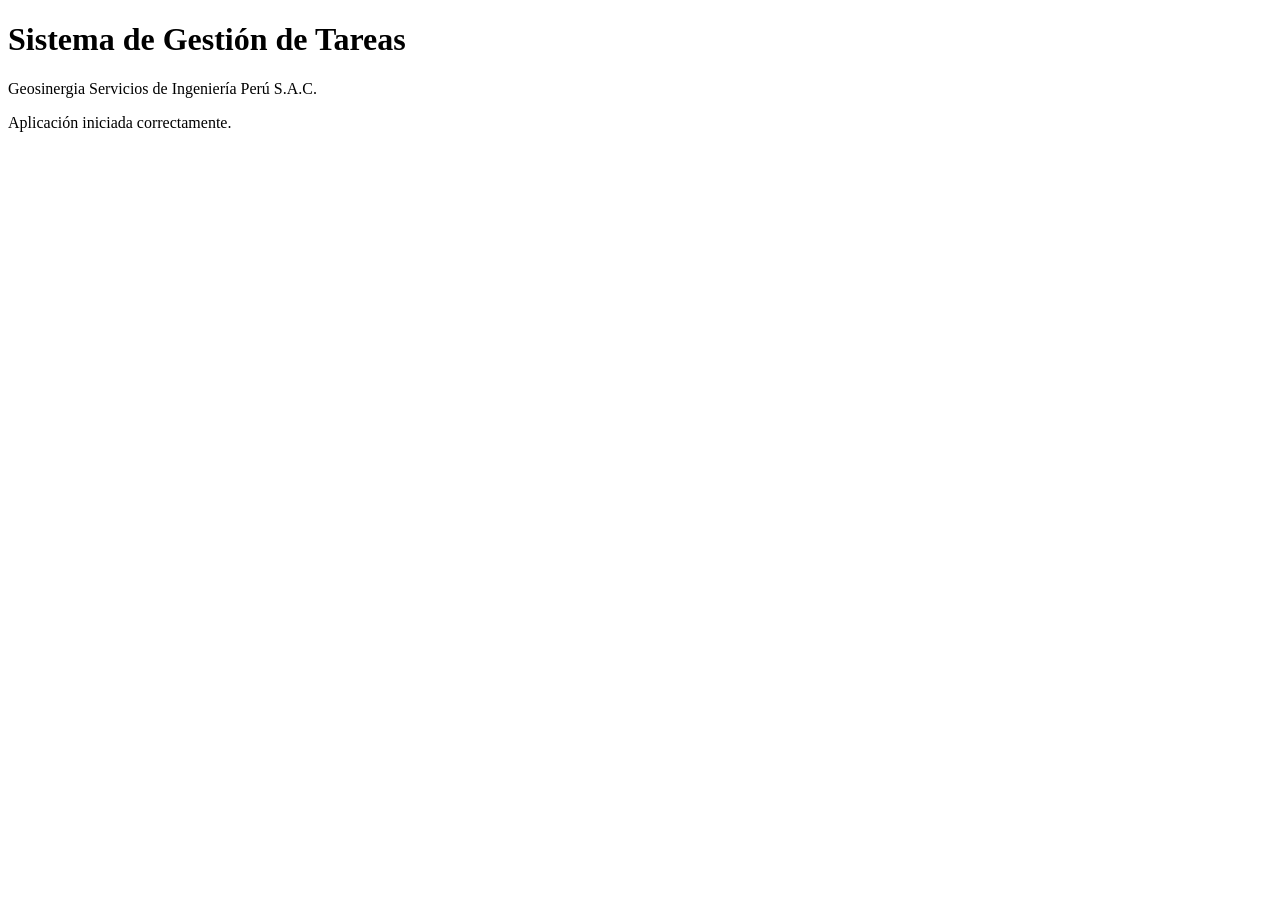
==== src/main/resources/templates/index.html @ be5b1c17 "Configuración inicial de Spring Boot" ====
<!DOCTYPE html>
<html lang="es">
<head>
    <meta charset="UTF-8">
    <meta name="viewport" content="width=device-width, initial-scale=1.0">
    <title>Geosinergia - Gestión de Tareas</title>
</head>
<body>

    <h1>Sistema de Gestión de Tareas</h1>

    <p>Geosinergia Servicios de Ingeniería Perú S.A.C.</p>

    <p>Aplicación iniciada correctamente.</p>

</body>
</html>
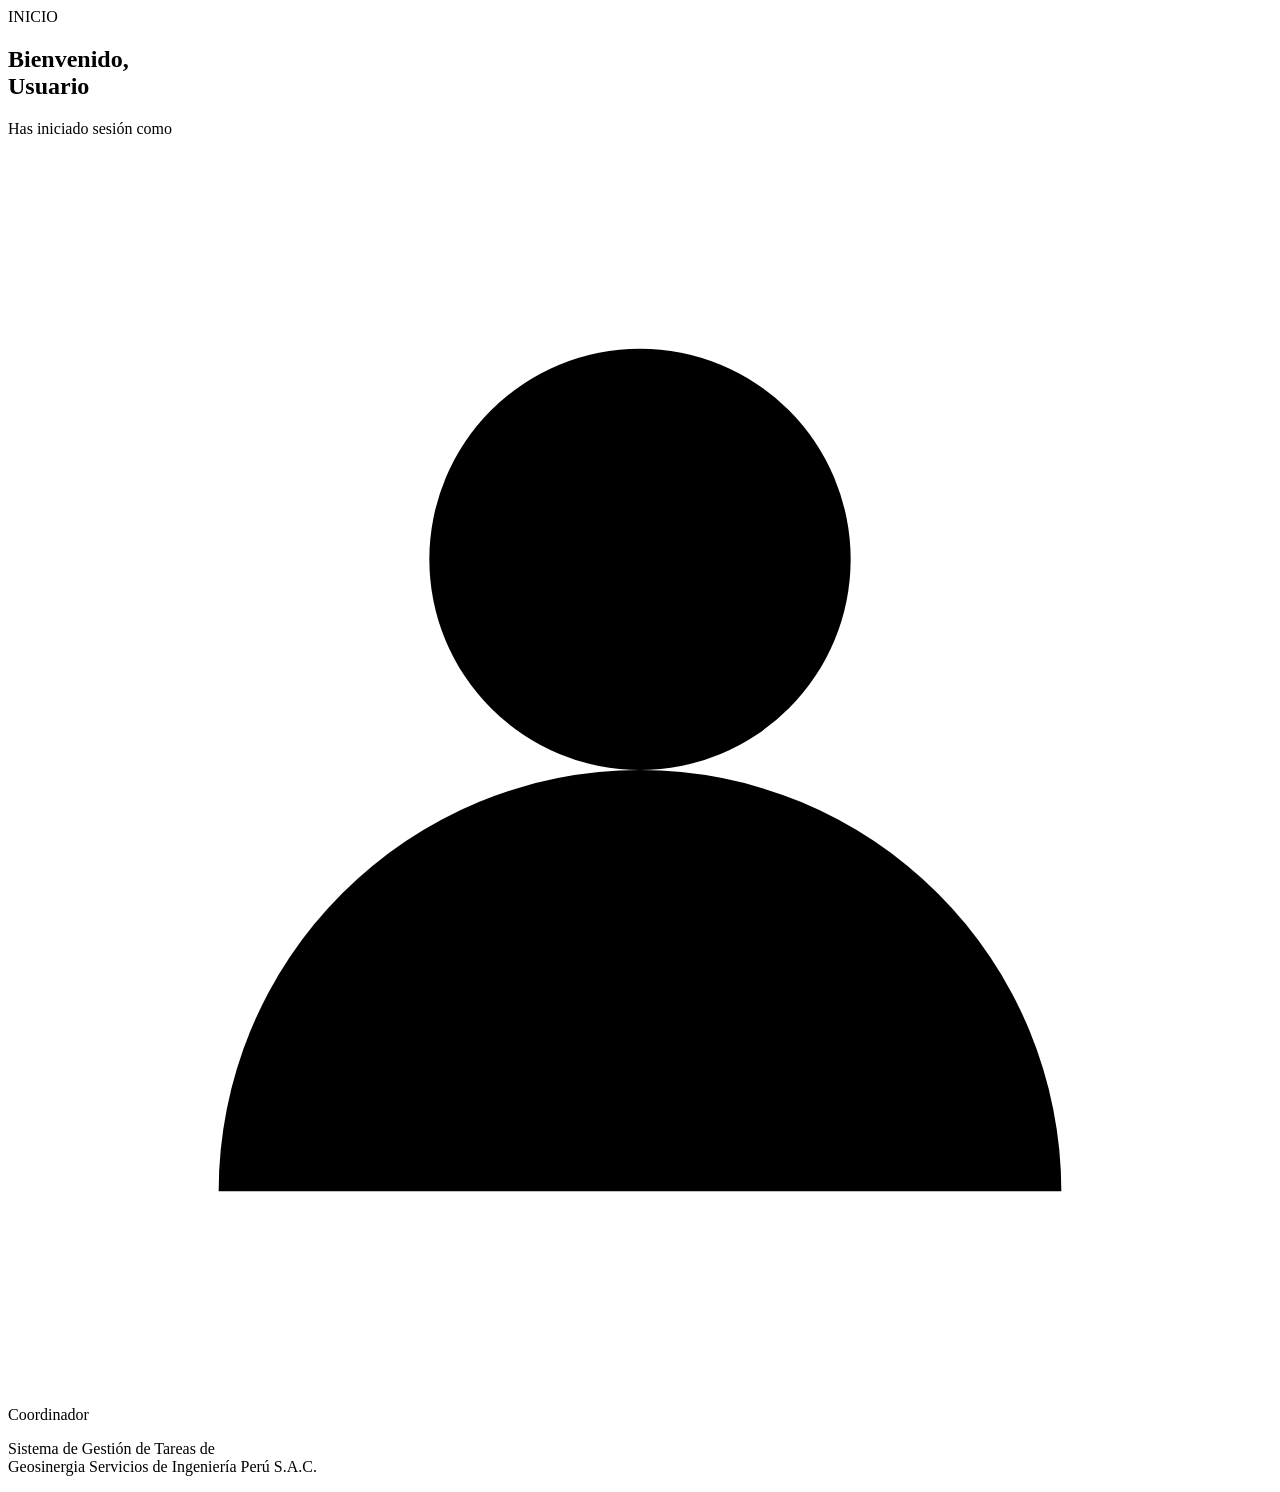
==== commit 3c1ddf9a: "feat(sprint1): integrar version funcional del Sprint 1" ====
--- a/src/main/resources/templates/index.html
+++ b/src/main/resources/templates/index.html
@@ -1,17 +1,80 @@
 <!DOCTYPE html>
-<html lang="es">
+<html lang="es" xmlns:th="http://www.thymeleaf.org">
+
 <head>
     <meta charset="UTF-8">
     <meta name="viewport" content="width=device-width, initial-scale=1.0">
-    <title>Geosinergia - Gestión de Tareas</title>
+    <title>Inicio | Geosinergia</title>
+    <link rel="stylesheet" th:href="@{/css/layout.css}">
+    <link rel="stylesheet" th:href="@{/css/inicio.css}">
 </head>
+
 <body>
+    <div class="app-layout">
+        <!-- ==================================================
+         BARRA LATERAL
+         ================================================== -->
+        <div th:replace="~{fragments/sidebar :: sidebar('inicio')}"></div>
 
-    <h1>Sistema de Gestión de Tareas</h1>
+        <!-- ==================================================
+         ÁREA PRINCIPAL
+         ================================================== -->
+        <div class="main-area">
+            <!-- ==================================================
+             ENCABEZADO
+             ================================================== -->
+            <div th:replace="~{fragments/header :: header}"></div>
 
-    <p>Geosinergia Servicios de Ingeniería Perú S.A.C.</p>
+            <!-- ==================================================
+             CONTENIDO DE INICIO
+             ================================================== -->
+            <main class="page-content">
+                <section class="welcome-section">
+                    <span class="page-label">
+                        INICIO
+                    </span>
 
-    <p>Aplicación iniciada correctamente.</p>
+                    <h1>
+                        Bienvenido,<br>
+                        <span th:text="${nombreUsuario}">
+                            Usuario
+                        </span>
+                    </h1>
 
+                    <div class="welcome-role">
+                        <span class="welcome-role-text">
+                            Has iniciado sesión como
+                        </span>
+
+                        <div class="role-badge" th:classappend="${rolUsuario == 'COORDINADOR'} 
+                            ? ' role-coordinator' 
+                            : ' role-collaborator'">
+                            <span class="role-badge-icon">
+                                <svg viewBox="0 0 24 24" aria-hidden="true">
+                                    <path d="M12 12a4 4 0 1 0-4-4 4 4 0 0 0 4 4Z"></path>
+                                    <path d="M4 20a8 8 0 0 1 16 0"></path>
+                                </svg>
+                            </span>
+
+                            <span class="role-badge-text"
+                                th:text="${rolUsuario == 'COORDINADOR' ? 'Coordinador' : 'Colaborador'}">
+                                Coordinador
+                            </span>
+                        </div>
+                    </div>
+
+                    <p class="welcome-description">
+                        Sistema de Gestión de Tareas de <br>
+                        Geosinergia Servicios de Ingeniería Perú S.A.C.
+                    </p>
+
+                    <div class="welcome-line"></div>
+                </section>
+            </main>
+        </div>
+    </div>
+
+    <script th:src="@{/js/layout.js}"></script>
 </body>
+
 </html>
